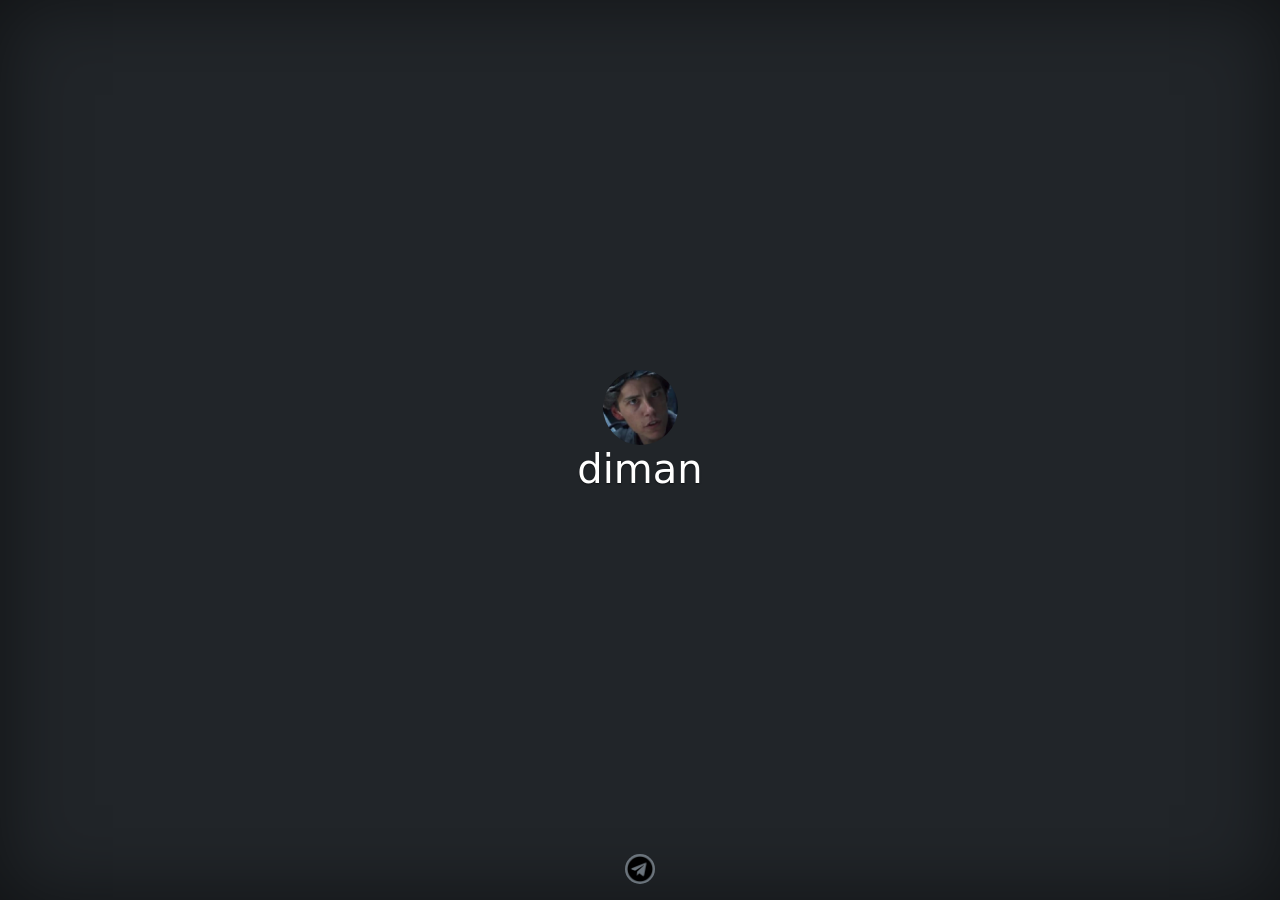
==== index.html @ 7ec347d0 "1st" ====
<!doctype html>
<html lang="en" class="h-100">

<head>
    <meta charset="utf-8">
    <meta name="viewport" content="width=device-width, initial-scale=1">
    <title>DimAn</title>

    <link href="https://cdn.jsdelivr.net/npm/bootstrap@5.0.0-beta1/dist/css/bootstrap.min.css" rel="stylesheet"
        integrity="sha384-giJF6kkoqNQ00vy+HMDP7azOuL0xtbfIcaT9wjKHr8RbDVddVHyTfAAsrekwKmP1" crossorigin="anonymous">
    <link href="css/style.css" rel="stylesheet">
</head>

<body class="d-flex h-100 text-center text-white bg-dark">

    <div class="cover-container d-flex w-100 h-100 p-3 mx-auto flex-column">
        <header class="mb-auto">
        </header>
        <main class="px-3">
            <img src="images/ava.jpg" width="75" class="rounded-circle">
            <h1>diman</h1>
        </main>
        <footer class="mt-auto text-white-50">
            <a hreg="https://t.me/diman_io"><img src="images/telegram.png" width=30 class="bg-secondary"></a>
        </footer>
    </div>
</body>

</html>
---- css/style.css ----
/*
 * Globals
 */

/*
 * Base structure
 */

body {
  text-shadow: 0 .05rem .1rem rgba(0, 0, 0, .5);
  box-shadow: inset 0 0 5rem rgba(0, 0, 0, .5);
}

img {
    border-radius: 50%;
}

.cover-container {
  max-width: 42em;
}


/*
 * Header
 */

.nav-masthead .nav-link {
  padding: .25rem 0;
  font-weight: 700;
  color: rgba(255, 255, 255, .5);
  background-color: transparent;
  border-bottom: .25rem solid transparent;
}

.nav-masthead .nav-link:hover,
.nav-masthead .nav-link:focus {
  border-bottom-color: rgba(255, 255, 255, .25);
}

.nav-masthead .nav-link + .nav-link {
  margin-left: 1rem;
}

.nav-masthead .active {
  color: #fff;
  border-bottom-color: #fff;
}
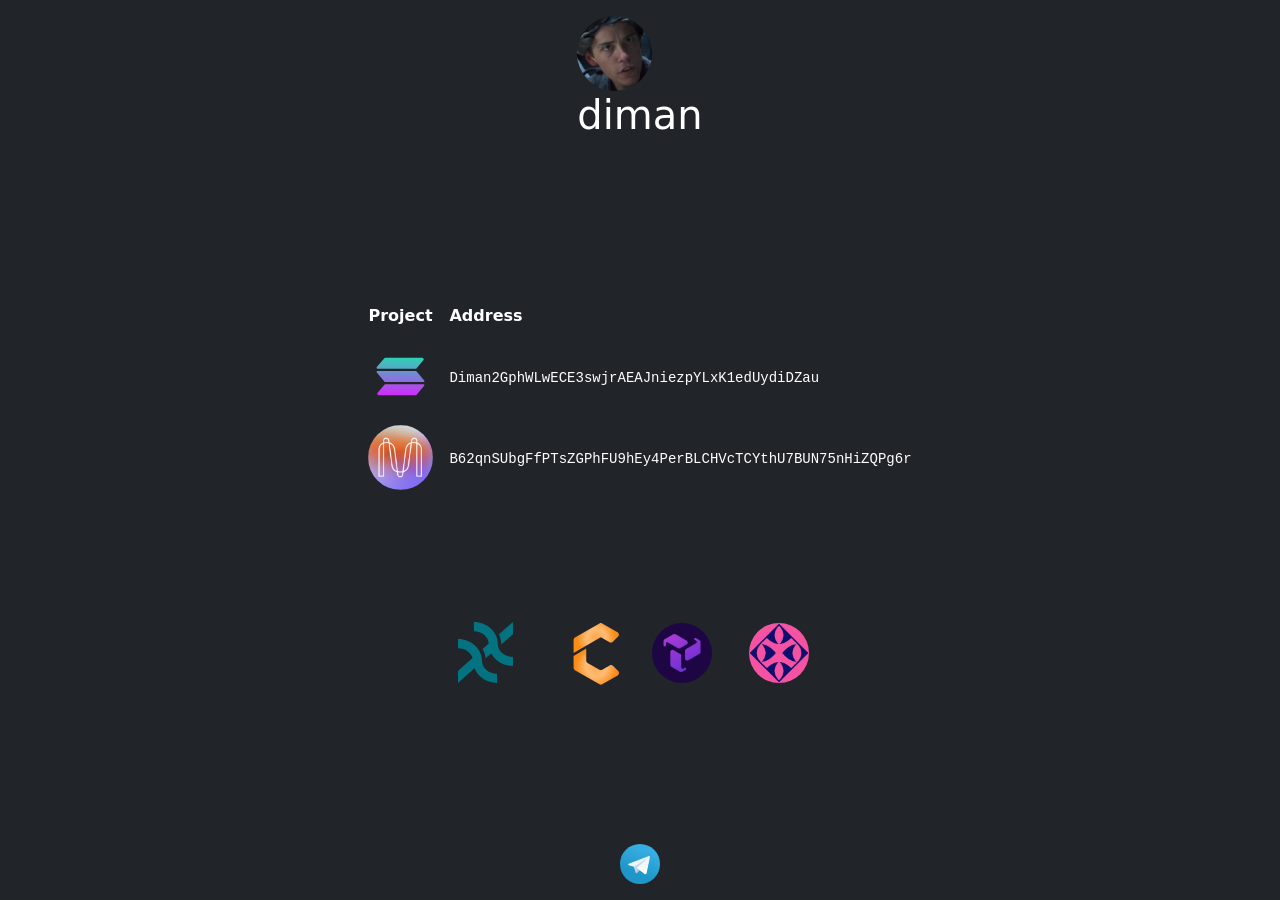
==== commit b0e9b78e: "Added projects" ====
--- a/index.html
+++ b/index.html
@@ -9,19 +9,88 @@
     <link href="https://cdn.jsdelivr.net/npm/bootstrap@5.0.0-beta1/dist/css/bootstrap.min.css" rel="stylesheet"
         integrity="sha384-giJF6kkoqNQ00vy+HMDP7azOuL0xtbfIcaT9wjKHr8RbDVddVHyTfAAsrekwKmP1" crossorigin="anonymous">
     <link href="css/style.css" rel="stylesheet">
+
+    <!-- Global site tag (gtag.js) - Google Analytics -->
+    <script async src="https://www.googletagmanager.com/gtag/js?id=G-RMCW0XEYFG"></script>
+    <script>
+        window.dataLayer = window.dataLayer || [];
+        function gtag() { dataLayer.push(arguments); }
+        gtag('js', new Date());
+
+        gtag('config', 'G-RMCW0XEYFG');
+    </script>
 </head>
 
-<body class="d-flex h-100 text-center text-white bg-dark">
+<body class="d-flex h-100 text-white bg-dark">
 
     <div class="cover-container d-flex w-100 h-100 p-3 mx-auto flex-column">
-        <header class="mb-auto">
+        <header class="mb-auto mx-auto">
+            <div class="container"><img src="images/ava.jpg" width="75" class="rounded-circle">
+                <h1>diman</h1>
+            </div>
         </header>
-        <main class="px-3">
-            <img src="images/ava.jpg" width="75" class="rounded-circle">
-            <h1>diman</h1>
+        <main class="p-auto m-auto">
+            <div class="container pb-5">
+                <table class="table table-dark table-borderless">
+                    <thead>
+                        <tr class="text-dark">
+                            <th>Project</th>
+                            <th>Address</th>
+                        </tr>
+                    </thead>
+                    <tbody>
+                        <tr>
+                            <td class="text-center">
+                                <a href="https://solana.com/">
+                                    <img src="images/solana.svg" width="55" height="65" alt="Solana"
+                                        class="rounded-circle">
+                                </a>
+                            </td>
+                            <td class="align-middle">
+                                <a class="address"
+                                    href="https://www.validators.app/validators/mainnet/Diman2GphWLwECE3swjrAEAJniezpYLxK1edUydiDZau">
+                                    <code class="text-white">Diman2GphWLwECE3swjrAEAJniezpYLxK1edUydiDZau</code>
+                                </a>
+                            </td>
+                        </tr>
+                        <tr>
+                            <td>
+                                <a href="https://minaprotocol.com/">
+                                    <img src="images/mina.png" width="65" alt="Mina Protocol" class="rounded-circle">
+                                </a>
+                            </td>
+                            <td class="align-middle">
+                                <a class="address"
+                                    href="https://minaexplorer.com/wallet/B62qnSUbgFfPTsZGPhFU9hEy4PerBLCHVcTCYthU7BUN75nHiZQPg6r">
+                                    <code
+                                        class="text-white">B62qnSUbgFfPTsZGPhFU9hEy4PerBLCHVcTCYthU7BUN75nHiZQPg6r</code>
+                                </a>
+                            </td>
+                        </tr>
+                    </tbody>
+                </table>
+            </div>
+            <div class="container pt-5">
+                <div class="row">
+                    <div class="col-md-2 ms-auto my-auto">
+                        <a href="https://xx.network/"><img src="images/xx.svg" width="55" alt="Elixxir network"></a>
+                    </div>
+                    <div class="col-md-2 my-auto">
+                        <a href="https://crust.network/"><img src="images/crust.svg" width="85" alt="Crust network"></a>
+                    </div>
+                    <div class="col-md-2 my-auto">
+                        <a href="https://kira.network"><img src="images/kira.jpg" width="60" class="rounded-circle"
+                                alt="Kira network"></a>
+                    </div>
+                    <div class="col-md-2 me-auto my-auto">
+                        <a href="https://hydradx.io"><img src="images/hydra.jpg" width="60" class="rounded-circle"
+                                alt="Hydra DX protocol"></a>
+                    </div>
+                </div>
+            </div>
         </main>
-        <footer class="mt-auto text-white-50">
-            <a hreg="https://t.me/diman_io"><img src="images/telegram.png" width=30 class="bg-secondary"></a>
+        <footer class="mx-auto mt-auto">
+            <a href="https://t.me/diman_io"><img src="images/telegram.svg" width=40></a>
         </footer>
     </div>
 </body>
--- a/css/style.css
+++ b/css/style.css
@@ -1,47 +1,8 @@
-/*
- * Globals
- */
-
-/*
- * Base structure
- */
-
-body {
-  text-shadow: 0 .05rem .1rem rgba(0, 0, 0, .5);
-  box-shadow: inset 0 0 5rem rgba(0, 0, 0, .5);
+.address {
+  text-decoration: none;
 }
 
-img {
-    border-radius: 50%;
+.address:hover {
+  text-decoration: underline;
+  text-decoration-color: white;
 }
-
-.cover-container {
-  max-width: 42em;
-}
-
-
-/*
- * Header
- */
-
-.nav-masthead .nav-link {
-  padding: .25rem 0;
-  font-weight: 700;
-  color: rgba(255, 255, 255, .5);
-  background-color: transparent;
-  border-bottom: .25rem solid transparent;
-}
-
-.nav-masthead .nav-link:hover,
-.nav-masthead .nav-link:focus {
-  border-bottom-color: rgba(255, 255, 255, .25);
-}
-
-.nav-masthead .nav-link + .nav-link {
-  margin-left: 1rem;
-}
-
-.nav-masthead .active {
-  color: #fff;
-  border-bottom-color: #fff;
-}
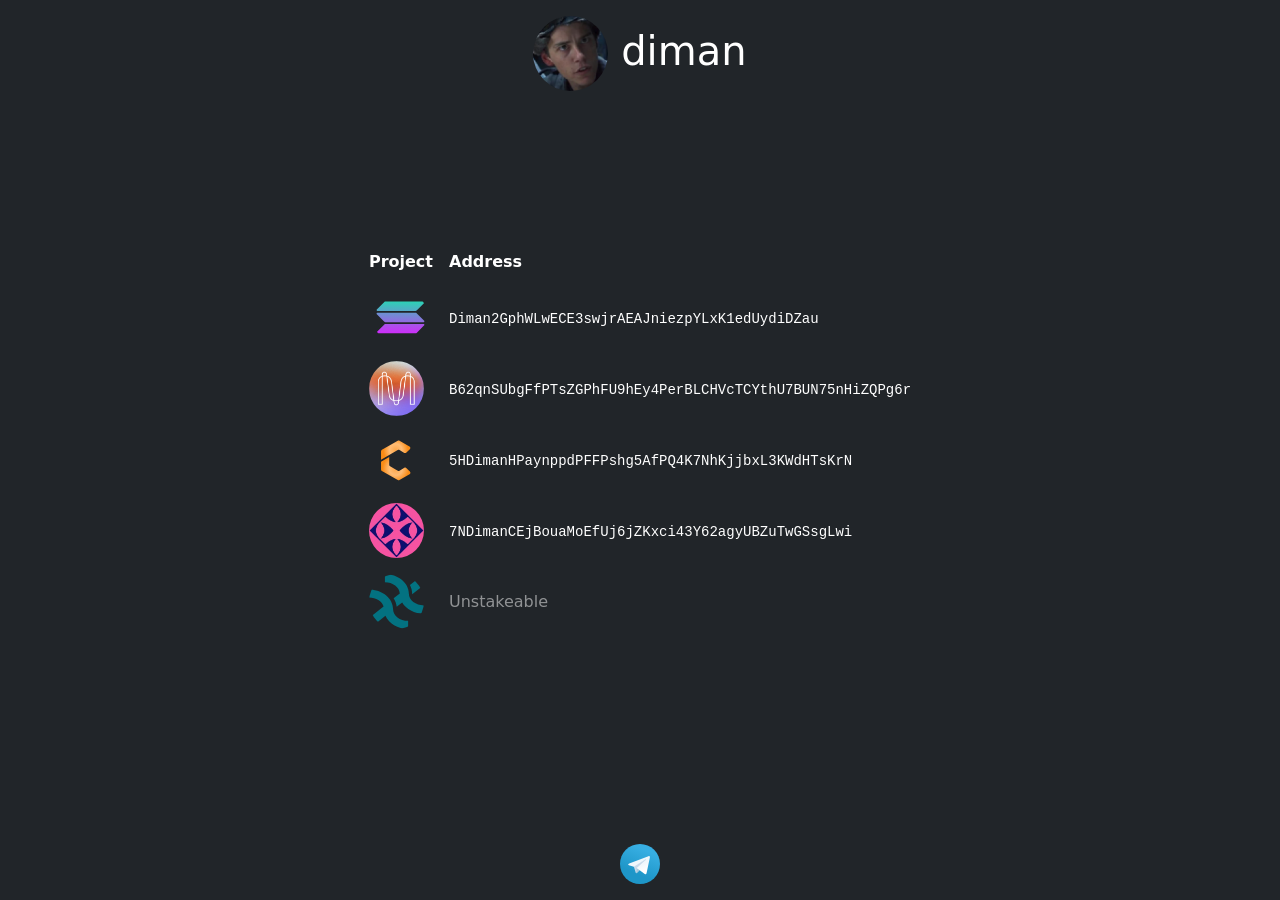
==== commit a4067a8a: "add hydra" ====
--- a/index.html
+++ b/index.html
@@ -25,8 +25,8 @@
 
     <div class="cover-container d-flex w-100 h-100 p-3 mx-auto flex-column">
         <header class="mb-auto mx-auto">
-            <div class="container"><img src="images/ava.jpg" width="75" class="rounded-circle">
-                <h1>diman</h1>
+            <div class="container">
+                <h1><img src="images/ava.jpg" width="75" class="rounded-circle"> diman</h1>
             </div>
         </header>
         <main class="p-auto m-auto">
@@ -42,8 +42,7 @@
                         <tr>
                             <td class="text-center">
                                 <a href="https://solana.com/">
-                                    <img src="images/solana.svg" width="55" height="65" alt="Solana"
-                                        class="rounded-circle">
+                                    <img src="images/solana.svg" width="55" height="55" alt="Solana" class="rounded-circle">
                                 </a>
                             </td>
                             <td class="align-middle">
@@ -56,7 +55,7 @@
                         <tr>
                             <td>
                                 <a href="https://minaprotocol.com/">
-                                    <img src="images/mina.png" width="65" alt="Mina Protocol" class="rounded-circle">
+                                    <img src="images/mina.png" width="55" height="55" alt="Mina Protocol" class="rounded-circle">
                                 </a>
                             </td>
                             <td class="align-middle">
@@ -67,26 +66,46 @@
                                 </a>
                             </td>
                         </tr>
+                        <tr>
+                            <td>
+                                <a href="https://crust.network/">
+                                    <img src="images/crust.svg" width="55" height="55" alt="Crust Network" class="rounded-circle">
+                                </a>
+                            </td>
+                            <td class="align-middle">
+                                <a class="address"
+                                    href="https://polkadot.js.org/apps/?rpc=wss%3A%2F%2Frpc-01.snakenet.hydradx.io#/staking/query/7NDimanCEjBouaMoEfUj6jZKxci43Y62agyUBZuTwGSsgLwi">
+                                    <code
+                                        class="text-white">5HDimanHPaynppdPFFPshg5AfPQ4K7NhKjjbxL3KWdHTsKrN</code>
+                                </a>
+                            </td>
+                        </tr>
+                        <tr>
+                            <td>
+                                <a href="https://hydradx.io/">
+                                    <img src="images/hydra.jpg" width="55" height="55" alt="Hydra DX Protocol" class="rounded-circle">
+                                </a>
+                            </td>
+                            <td class="align-middle">
+                                <a class="address"
+                                    href="https://polkadot.js.org/apps/?rpc=wss%3A%2F%2Frpc-01.snakenet.hydradx.io#/staking/query/7NDimanCEjBouaMoEfUj6jZKxci43Y62agyUBZuTwGSsgLwi">
+                                    <code
+                                        class="text-white">7NDimanCEjBouaMoEfUj6jZKxci43Y62agyUBZuTwGSsgLwi</code>
+                                </a>
+                            </td>
+                        </tr>
+                        <tr>
+                            <td>
+                                <a href="https://xx.network/">
+                                    <img src="images/xx.svg" width="55" height="55" alt="Hydra DX Protocol" class="rounded-circle">
+                                </a>
+                            </td>
+                            <td class="align-middle">
+                                <span class="text-white-50">Unstakeable</span>
+                            </td>
+                        </tr>
                     </tbody>
                 </table>
-            </div>
-            <div class="container pt-5">
-                <div class="row">
-                    <div class="col-md-2 ms-auto my-auto">
-                        <a href="https://xx.network/"><img src="images/xx.svg" width="55" alt="Elixxir network"></a>
-                    </div>
-                    <div class="col-md-2 my-auto">
-                        <a href="https://crust.network/"><img src="images/crust.svg" width="85" alt="Crust network"></a>
-                    </div>
-                    <div class="col-md-2 my-auto">
-                        <a href="https://kira.network"><img src="images/kira.jpg" width="60" class="rounded-circle"
-                                alt="Kira network"></a>
-                    </div>
-                    <div class="col-md-2 me-auto my-auto">
-                        <a href="https://hydradx.io"><img src="images/hydra.jpg" width="60" class="rounded-circle"
-                                alt="Hydra DX protocol"></a>
-                    </div>
-                </div>
             </div>
         </main>
         <footer class="mx-auto mt-auto">
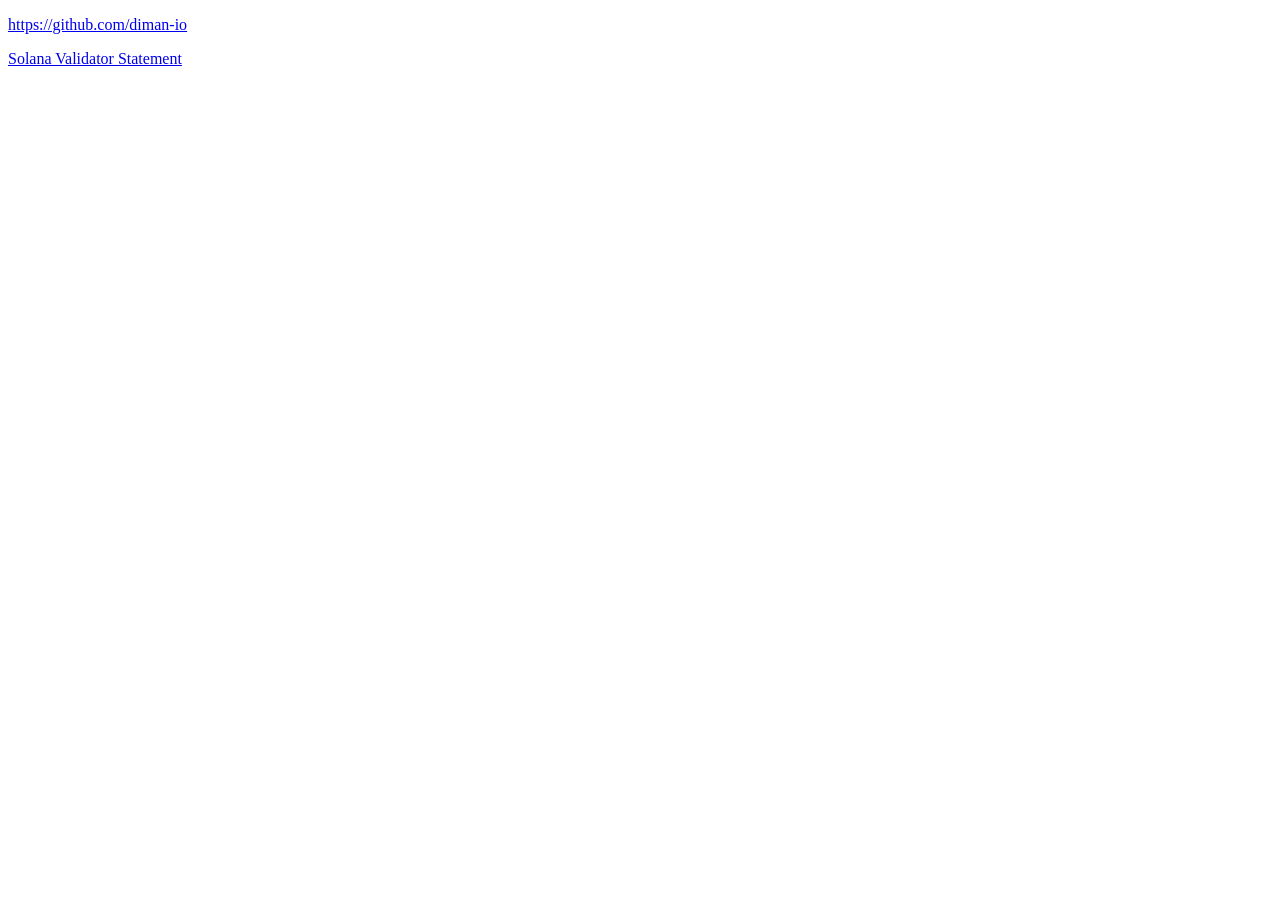
==== commit 7cbfcc2a: "re-init" ====
--- a/index.html
+++ b/index.html
@@ -1,14 +1,9 @@
 <!doctype html>
-<html lang="en" class="h-100">
+<html lang="en">
 
 <head>
+    <title>DimAn</title>
     <meta charset="utf-8">
-    <meta name="viewport" content="width=device-width, initial-scale=1">
-    <title>DimAn</title>
-
-    <link href="https://cdn.jsdelivr.net/npm/bootstrap@5.0.0-beta1/dist/css/bootstrap.min.css" rel="stylesheet"
-        integrity="sha384-giJF6kkoqNQ00vy+HMDP7azOuL0xtbfIcaT9wjKHr8RbDVddVHyTfAAsrekwKmP1" crossorigin="anonymous">
-    <link href="css/style.css" rel="stylesheet">
 
     <!-- Global site tag (gtag.js) - Google Analytics -->
     <script async src="https://www.googletagmanager.com/gtag/js?id=G-RMCW0XEYFG"></script>
@@ -21,97 +16,13 @@
     </script>
 </head>
 
-<body class="d-flex h-100 text-white bg-dark">
-
-    <div class="cover-container d-flex w-100 h-100 p-3 mx-auto flex-column">
-        <header class="mb-auto mx-auto">
-            <div class="container">
-                <h1><img src="images/ava.jpg" width="75" class="rounded-circle"> diman</h1>
-            </div>
-        </header>
-        <main class="p-auto m-auto">
-            <div class="container pb-5">
-                <table class="table table-dark table-borderless">
-                    <thead>
-                        <tr class="text-dark">
-                            <th>Project</th>
-                            <th>Address</th>
-                        </tr>
-                    </thead>
-                    <tbody>
-                        <tr>
-                            <td class="text-center">
-                                <a href="https://solana.com/">
-                                    <img src="images/solana.svg" width="55" height="55" alt="Solana" class="rounded-circle">
-                                </a>
-                            </td>
-                            <td class="align-middle">
-                                <a class="address"
-                                    href="https://www.validators.app/validators/mainnet/Diman2GphWLwECE3swjrAEAJniezpYLxK1edUydiDZau">
-                                    <code class="text-white">Diman2GphWLwECE3swjrAEAJniezpYLxK1edUydiDZau</code>
-                                </a>
-                            </td>
-                        </tr>
-                        <tr>
-                            <td>
-                                <a href="https://minaprotocol.com/">
-                                    <img src="images/mina.png" width="55" height="55" alt="Mina Protocol" class="rounded-circle">
-                                </a>
-                            </td>
-                            <td class="align-middle">
-                                <a class="address"
-                                    href="https://minaexplorer.com/wallet/B62qnSUbgFfPTsZGPhFU9hEy4PerBLCHVcTCYthU7BUN75nHiZQPg6r">
-                                    <code
-                                        class="text-white">B62qnSUbgFfPTsZGPhFU9hEy4PerBLCHVcTCYthU7BUN75nHiZQPg6r</code>
-                                </a>
-                            </td>
-                        </tr>
-                        <tr>
-                            <td>
-                                <a href="https://crust.network/">
-                                    <img src="images/crust.svg" width="55" height="55" alt="Crust Network" class="rounded-circle">
-                                </a>
-                            </td>
-                            <td class="align-middle">
-                                <a class="address"
-                                    href="https://polkadot.js.org/apps/?rpc=wss%3A%2F%2Frpc-01.snakenet.hydradx.io#/staking/query/7NDimanCEjBouaMoEfUj6jZKxci43Y62agyUBZuTwGSsgLwi">
-                                    <code
-                                        class="text-white">5HDimanHPaynppdPFFPshg5AfPQ4K7NhKjjbxL3KWdHTsKrN</code>
-                                </a>
-                            </td>
-                        </tr>
-                        <tr>
-                            <td>
-                                <a href="https://hydradx.io/">
-                                    <img src="images/hydra.jpg" width="55" height="55" alt="Hydra DX Protocol" class="rounded-circle">
-                                </a>
-                            </td>
-                            <td class="align-middle">
-                                <a class="address"
-                                    href="https://polkadot.js.org/apps/?rpc=wss%3A%2F%2Frpc-01.snakenet.hydradx.io#/staking/query/7NDimanCEjBouaMoEfUj6jZKxci43Y62agyUBZuTwGSsgLwi">
-                                    <code
-                                        class="text-white">7NDimanCEjBouaMoEfUj6jZKxci43Y62agyUBZuTwGSsgLwi</code>
-                                </a>
-                            </td>
-                        </tr>
-                        <tr>
-                            <td>
-                                <a href="https://xx.network/">
-                                    <img src="images/xx.svg" width="55" height="55" alt="Hydra DX Protocol" class="rounded-circle">
-                                </a>
-                            </td>
-                            <td class="align-middle">
-                                <span class="text-white-50">Unstakeable</span>
-                            </td>
-                        </tr>
-                    </tbody>
-                </table>
-            </div>
-        </main>
-        <footer class="mx-auto mt-auto">
-            <a href="https://t.me/diman_io"><img src="images/telegram.svg" width=40></a>
-        </footer>
-    </div>
+<body>
+    <p>
+        <a href="https://github.com/diman-io">https://github.com/diman-io</a>
+    </p>
+    <p>
+        <a href="https://gist.github.com/diman-io/01db570af13df9f6a7a91ab553d650dc">Solana Validator Statement</a>
+    </p>
 </body>
 
-</html>+</html>
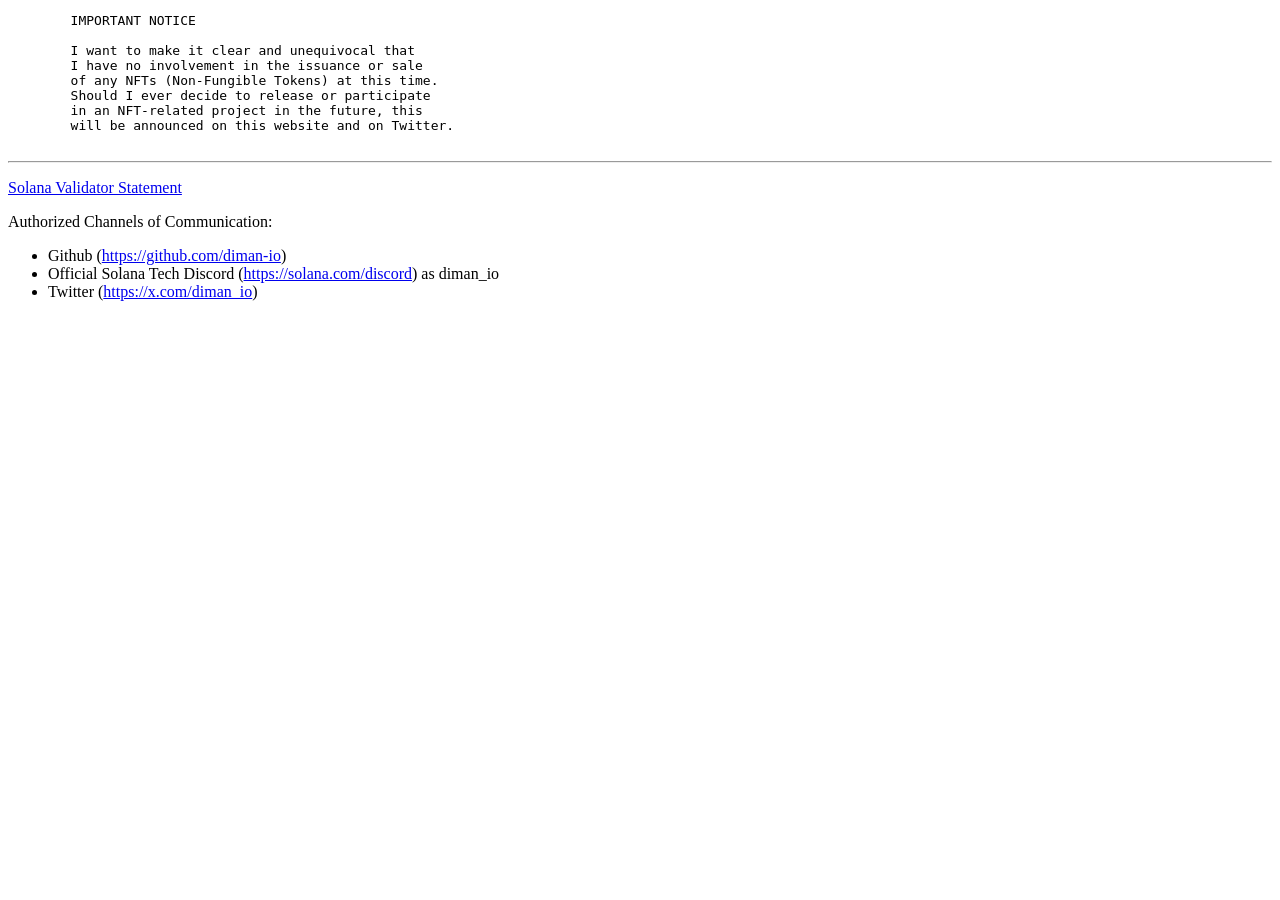
==== commit 82bb39b1: "NFT notice and contacts" ====
--- a/index.html
+++ b/index.html
@@ -17,11 +17,27 @@
 </head>
 
 <body>
-    <p>
-        <a href="https://github.com/diman-io">https://github.com/diman-io</a>
+    <pre>
+        IMPORTANT NOTICE
+
+        I want to make it clear and unequivocal that 
+        I have no involvement in the issuance or sale 
+        of any NFTs (Non-Fungible Tokens) at this time.
+        Should I ever decide to release or participate 
+        in an NFT-related project in the future, this 
+        will be announced on this website and on Twitter.
+    </pre>
+    <hr>
+<p>
+        <a href="https://gist.github.com/diman-io/01db570af13df9f6a7a91ab553d650dc">Solana Validator Statement</a>
     </p>
     <p>
-        <a href="https://gist.github.com/diman-io/01db570af13df9f6a7a91ab553d650dc">Solana Validator Statement</a>
+        Authorized Channels of Communication:
+        <ul>
+            <li>Github (<a href="https://github.com/diman-io">https://github.com/diman-io</a>)</li>
+            <li>Official Solana Tech Discord (<a href="https://solana.com/discord">https://solana.com/discord</a>) as diman_io</li>
+            <li>Twitter (<a href="https://x.com/diman_io">https://x.com/diman_io</a>)</li>
+        </ul>
     </p>
 </body>
 
